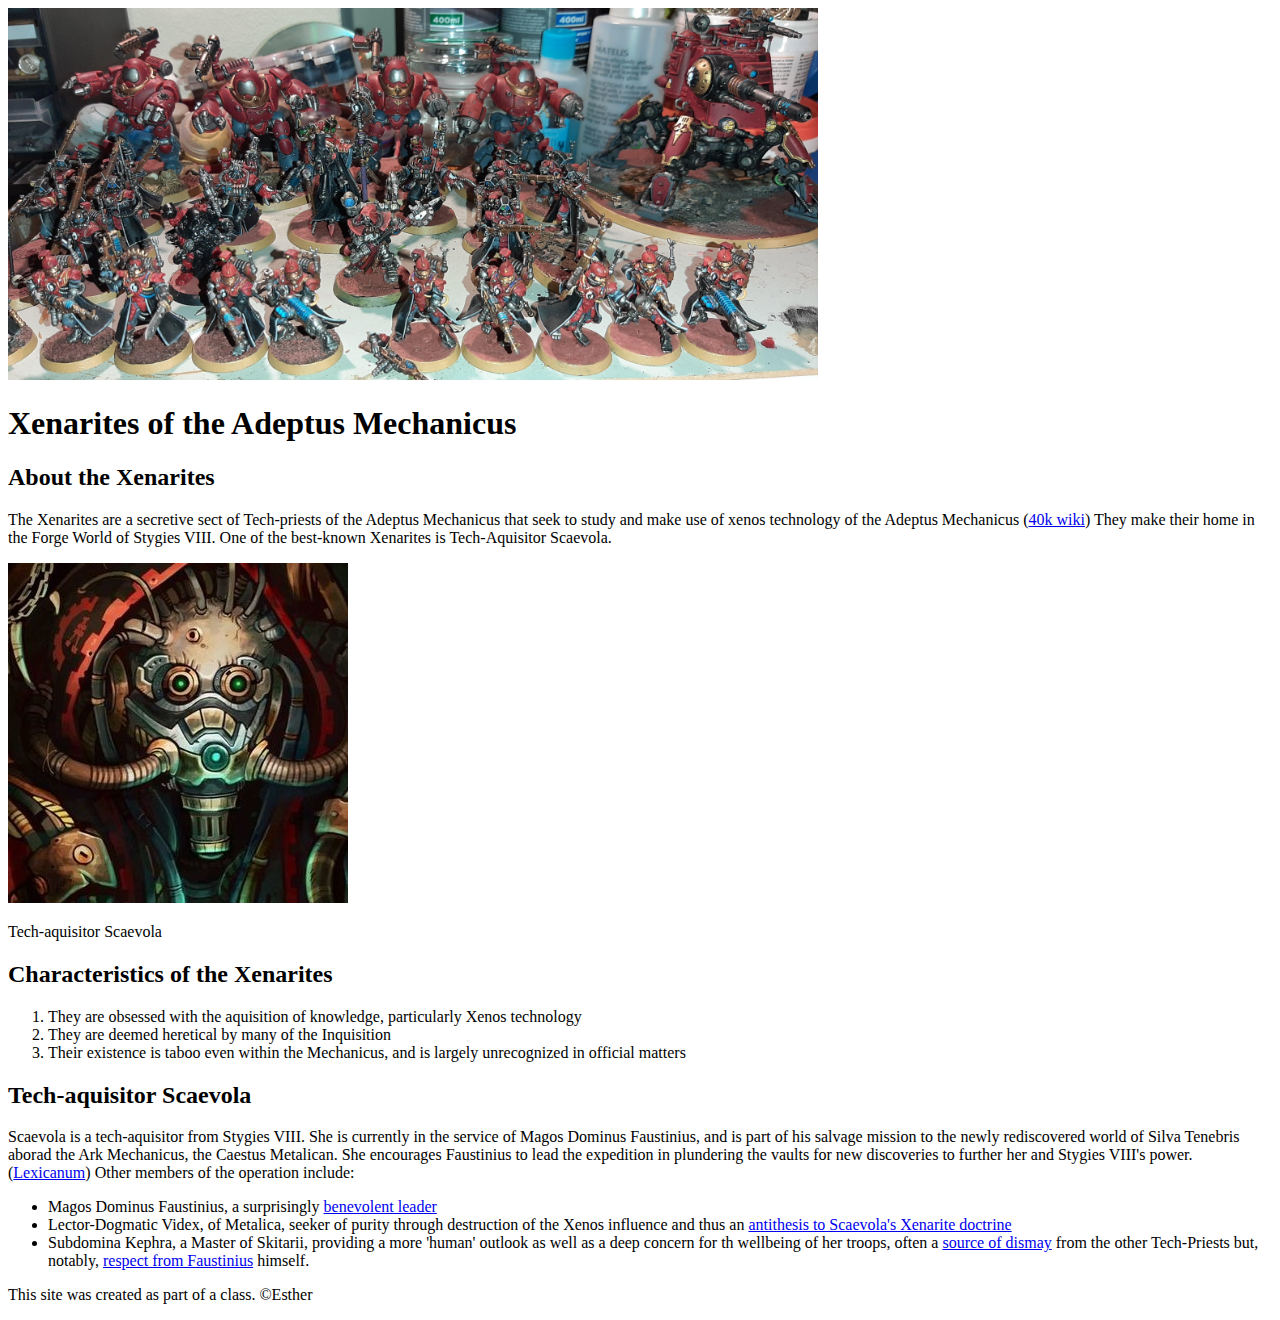
==== index.html @ 271d9488 "Added the index.html file and some images" ====
<!DOCTYPE html>
<html>
<head>
	<meta charset="utf-8">
	<meta name="viewport" content="width=device-width, initial-scale=1">
	<title>Adeptus Mechanicus: the Xenarites</title>
	<link rel="icon" href="https://static.wikia.nocookie.net/warhammer40k/images/0/07/Adeptus_mecanics.jpg/revision/latest?cb=20090912170723">
</head>
<body>
	<!-- header element -->
	<head>
		<img src="img/stygies_VIII.jpeg"
		width="810"
		height="372" 
		>
		<h1>Xenarites of the Adeptus Mechanicus</h1>
	</head>

	<!-- main element  -->
	<main>
		<h2>About the Xenarites</h2>
		<p>The Xenarites are a secretive sect of Tech-priests of the Adeptus Mechanicus that seek to study and make use of xenos technology of the Adeptus Mechanicus (<a href="https://warhammer40k.fandom.com/wiki/Xenarites">40k wiki</a>) They make their home in the Forge World of Stygies VIII. One of the best-known Xenarites is Tech-Aquisitor Scaevola.
		</p>
		<img src="img/Scaevola_avatar.jpeg">
			<p>Tech-aquisitor Scaevola</p>
		<h2>Characteristics of the Xenarites</h2>
		<ol>
			<li>They are obsessed with the aquisition of knowledge, particularly Xenos technology</li>
			<li>They are deemed heretical by many of the Inquisition</li>
			<li>Their existence is taboo even within the Mechanicus, and is largely unrecognized in official matters</li>
		</ol>

	<h2>Tech-aquisitor Scaevola</h2>
	<p>Scaevola is a tech-aquisitor from Stygies VIII. She is currently in the service of Magos Dominus Faustinius, and is part of his salvage mission to the newly rediscovered world of Silva Tenebris aborad the Ark Mechanicus, the Caestus Metalican. She encourages Faustinius to lead the expedition in plundering the vaults for new discoveries to further her and Stygies VIII's power. (<a href="https://wh40k.lexicanum.com/wiki/Scaevola">Lexicanum</a>) Other members of the operation include:</p>
<!-- Tech-priests on Silva Tenebris -->
		<ul>
			<li>Magos Dominus Faustinius, a surprisingly <a href="https://www.reddit.com/r/Sigmarxism/comments/rakz4u/your_scheduled_noospheric_reminder_from_comrade/#lightbox"> benevolent leader</a></li>
			<li>Lector-Dogmatic Videx, of Metalica, seeker of purity through destruction of the Xenos influence and thus an <a href="https://i.imgur.com/wylqLLb.png">antithesis to Scaevola's Xenarite doctrine</a></li>
			<li>Subdomina Kephra, a Master of Skitarii, providing a more 'human' outlook as well as a deep concern for th wellbeing of her troops, often a <a href="https://img-9gag-fun.9cache.com/photo/a859Y8Y_460s.jpg">source of dismay</a> from the other Tech-Priests but, notably, <a href="https://imgur.com/a/eNte0GP">respect from Faustinius</a> himself.</li>
		</ul>

	</main>

<!-- Footer element -->
<footer>
	<p>
		This site was created as part of a class. &copy;Esther
	</p>

</footer>
</body>
</html>
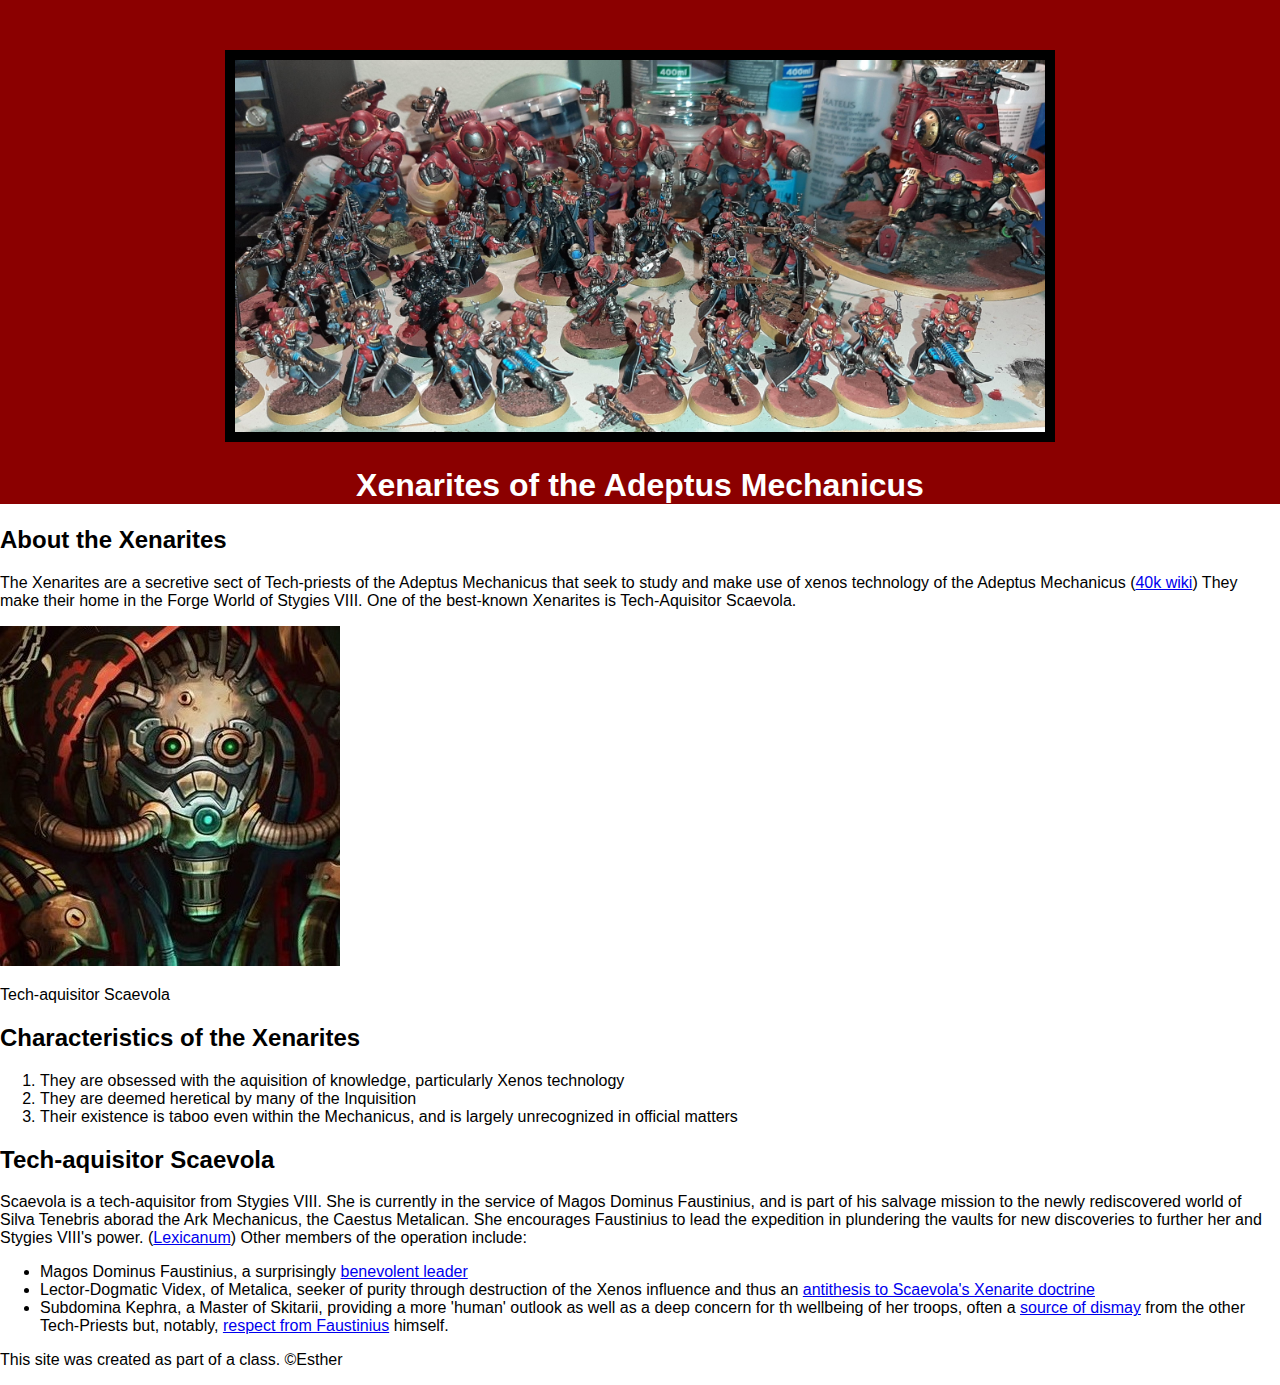
==== commit 2201e252: "Just in case" ====
--- a/index.html
+++ b/index.html
@@ -4,17 +4,24 @@
 	<meta charset="utf-8">
 	<meta name="viewport" content="width=device-width, initial-scale=1">
 	<title>Adeptus Mechanicus: the Xenarites</title>
-	<link rel="icon" href="https://static.wikia.nocookie.net/warhammer40k/images/0/07/Adeptus_mecanics.jpg/revision/latest?cb=20090912170723">
+	<link rel="icon" href="img/adeptus_mechanicus.jpeg">
+
+		<!--Font family -->
+		<link rel="preconnect" href="https://fonts.googleapis.com">
+			<link rel="preconnect" href="https://fonts.gstatic.com" crossorigin>
+			<link href="https://fonts.googleapis.com/css2?family=Teko:wght@300..700&display=swap" rel="stylesheet">
+
+	<link rel="stylesheet" type="text/css" href="css/admech.css">
 </head>
 <body>
 	<!-- header element -->
-	<head>
+	<header>
 		<img src="img/stygies_VIII.jpeg"
 		width="810"
 		height="372" 
 		>
 		<h1>Xenarites of the Adeptus Mechanicus</h1>
-	</head>
+	</header>
 
 	<!-- main element  -->
 	<main>
--- a/css/admech.css
+++ b/css/admech.css
@@ -0,0 +1,33 @@
+body{
+	margin: 0;
+	font-family: Helvetica, Arial, sans-serif;
+}
+
+
+header{
+	background-color: darkred;
+	text-align: center;
+	padding-top: 50px;
+	scroll-padding-bottom: 50px;
+}
+
+h1, h2{
+	  // <uniquifier>: Use a unique and descriptive class name
+// <weight>: 400
+
+.teko-<uniquifier> {
+  font-family: "Teko", sans-serif;
+  font-optical-sizing: auto;
+  font-weight: <400>;
+  font-style: normal;
+}
+	}
+
+header h1{
+	color: white;
+
+}
+
+header img{
+	border: 10px solid black;
+}